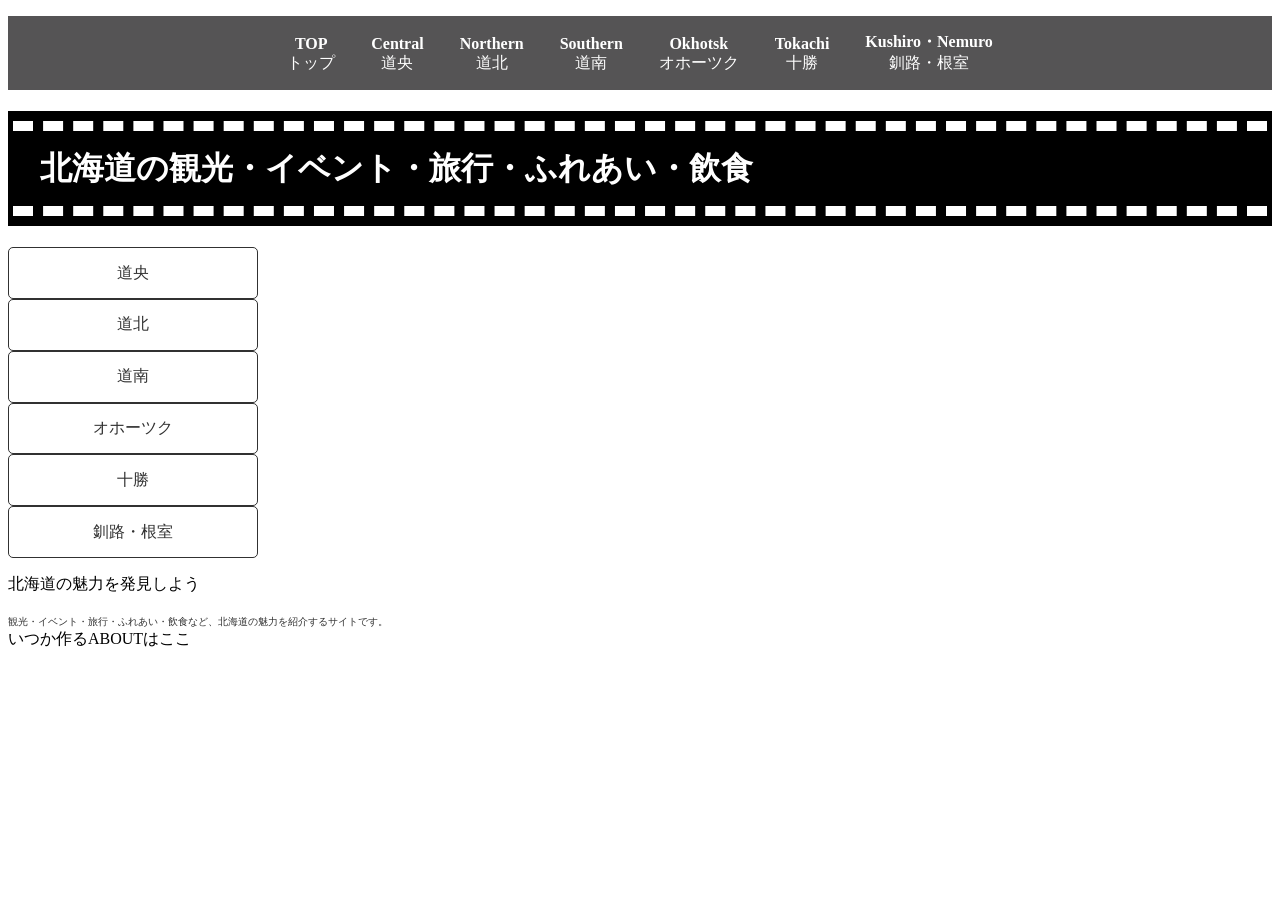
==== index(event).html @ 399d8b09 "first commit" ====
<!DOCTYPE html>
<html lang="ja">
<link rel="stylesheet" href="index.css">


<nav>                    <!-- グローバルナビゲーション -->
    <ul class="gnav-navi-1">
    <li><a href="http://127.0.0.1:5500/index(master).html">TOP<br>トップ</a></li>
    <li><a href="#">Central<br>道央</a></li>
    <li><a href="#">Northern<br>道北</a></li>
    <li><a href="#">Southern<br>道南</a></li>
    <li><a href="#">Okhotsk<br>オホーツク</a></li>
    <li><a href="#">Tokachi<br>十勝</a></li>
    <li><a href="#">Kushiro・Nemuro<br>釧路・根室</a></li>
    </ul>
</nav>


<head>
    <meta charset="UTF-8">
    <meta name="viewport" content="width=device-width, initial-scale=1.0">

    <title>北海道の観光・イベント・旅行</title>

    <link rel="stylesheet" href="css/style.css">
</head>

<body>

    <div class="content">

        <header>

            <div class="category">

                <div class="menu">
                    <h1><a href="http://127.0.0.1:5500/index(master).html" style="color: inherit; text-decoration: none;">北海道の観光・イベント・旅行・ふれあい・飲食</a></h1>
                </div>

                <div class="menu">
                    <p7><a href="移動先のURL" style="color: inherit; text-decoration: none;">道央</a></p7>
                </div>

                <div class="menu">
                    <p8><a href="移動先のURL" style="color: inherit; text-decoration: none;">道北</a></p8>
                </div>

                <div class="menu">
                    <p9><a href="移動先のURL" style="color: inherit; text-decoration: none;">道南</a></p9>
                </div>

                <div class="menu">
                    <p10><a href="移動先のURL" style="color: inherit; text-decoration: none;">オホーツク</a></p10>
                </div>

                <div class="menu">
                    <p11><a href="移動先のURL" style="color: inherit; text-decoration: none;">十勝</a></p11>
                </div>

                <div class="menu">
                    <p12><a href="移動先のURL" style="color: inherit; text-decoration: none;">釧路・根室</a></p12>
                </div>

            </div>

        </header>

        <section class="hero">

<div class="heroText">
                <p>北海道の魅力を発見しよう</p>

                <p1>観光・イベント・旅行・ふれあい・飲食など、北海道の魅力を紹介するサイトです。</p1>
            </div>

        </section>

        <div class="aboutLink">
            いつか作るABOUTはここ
        </div>

    </div>

</body>
---- index.css ----
@charset "UTF-8";


*{box-sizing: border-box;}     /* グローバルナビゲーション */

ul.gnav-navi-1{
background: #555455;
padding: 0;
text-align: center;
}
ul.gnav-navi-1 li{
display: inline-block;
}


ul.gnav-navi-1 li a{
display: block;
padding: 1em;
color: #fff;
text-decoration: none;
}
ul.gnav-navi-1 a::first-line{
font-size: 16px;
font-weight: bold;
}


ul.gnav-navi-1 li:hover{
background: #2e2e2e;
}


body {
  /* 背景画像のパス */
    background-image: url('画像名.jpg');
  /* 画像を固定する */
    background-attachment: fixed;
  /* 画像の繰り返しを防ぐ */
    background-repeat: no-repeat;
  /* 画像を画面の中央に配置 */
    background-position: center center;
  /* 画面全体に画像を覆うように表示 */
    background-size: cover;
}


/* スライダー全体のスタイル */
.slider-container {
    position: relative;
    width: 80%;
    overflow: hidden;
}
/* 各スライド画像のスタイル */
.slideimg {
    position: absolute;
    top: 0;
    left: 0;
    width: 80%;
    opacity: 0;
    animation: fadeInOut 6s infinite;
    transition: opacity 1.5s ease-in-out;
}
/* 最初の画像だけ親要素の高さを確保させる */
.slideimg:nth-child(1) {
    position: relative;
    animation-delay: 0s;
}
/* 2枚目の画像のアニメーション遅延 */
.slideimg:nth-child(2) {
    animation-delay: 3s;
}
/* 3枚目の画像のアニメーション遅延 */
.slideimg:nth-child(3) {
    animation-delay: 6s;
}
/* フェードイン・アウトのアニメーション */
@keyframes fadeInOut {
    0%   { opacity: 0; }
    50%  { opacity: 1; }
    100% { opacity: 0; }
}
/* 画像の表示調整 */
.slideimg img {
    width: 100%;
    height: auto;
    object-fit: cover;
    display: block;
}


h1{
    display: flex;
    align-items: center;
    position: relative;
    padding: 1.1em 1.4em 1.1em 1em;
    background-color: #000000;
    color: #fff;
}

h1::before {
    position: absolute;
    left: 5px;
    width: calc(100% - 10px);
    height: 65%;
    border-top: 10px dashed #fff;
    border-bottom: 10px dashed #fff;
    content: '';
}


p1 {
    color : #313131;
    font-size : 10px;
}


p2 {
    display: flex;
    justify-content: center;
    align-items: center;
    position: relative;
    width: 250px;
    margin:0 auto 0 0 !important;
    padding: .9em 2em;
    overflow: hidden;
    border: 1px solid #313131;
    border-radius: 5px;
    background-color: #fff;
    color: #313131;
    font-size: 1em;
}

p2:hover {
    background-color: transparent;
    color: #fff;
}

p2::before {
    position: absolute;
    z-index: -1;
    transform: rotate(-30deg);
    width: 100%;
    height: 0;
    border-radius: 5px;
    background-color: #313131;
    content: '';
    transition: height .3s ease;
}

p2:hover::before {
    height: 350%;
}


p3 {
    display: flex;
    justify-content: center;
    align-items: center;
    position: relative;
    width: 250px;
    margin:0 auto 0 0 !important; /* 図形自体を左寄せ */
    padding: .9em 2em;
    overflow: hidden;
    border: 1px solid #313131;
    border-radius: 5px;
    background-color: #fff;
    color: #313131;
    font-size: 1em;
}

p3:hover {
    background-color: transparent;
    color: #fff;
}

p3::before {
    position: absolute;
    z-index: -1;
    transform: rotate(-30deg);
    width: 100%;
    height: 0;
    border-radius: 5px;
    background-color: #313131;
    content: '';
    transition: height .3s ease;
}

p3:hover::before {
    height: 350%;
}


p4 {
    display: flex;
    justify-content: center;
    align-items: center;
    position: relative;
    width: 250px;
    margin:0 auto 0 0 !important; /* 図形自体を左寄せ */
    padding: .9em 2em;
    overflow: hidden;
    border: 1px solid #313131;
    border-radius: 5px;
    background-color: #fff;
    color: #313131;
    font-size: 1em;
}

p4:hover {
    background-color: transparent;
    color: #fff;
}

p4::before {
    position: absolute;
    z-index: -1;
    transform: rotate(-30deg);
    width: 100%;
    height: 0;
    border-radius: 5px;
    background-color: #313131;
    content: '';
    transition: height .3s ease;
}

p4:hover::before {
    height: 350%;
}


p5 {
    display: flex;
    justify-content: center;
    align-items: center;
    position: relative;
    width: 250px;
    margin:0 auto 0 0 !important; /* 図形自体を左寄せ */
    padding: .9em 2em;
    overflow: hidden;
    border: 1px solid #313131;
    border-radius: 5px;
    background-color: #fff;
    color: #313131;
    font-size: 1em;
}

p5:hover {
    background-color: transparent;
    color: #fff;
}

p5::before {
    position: absolute;
    z-index: -1;
    transform: rotate(-30deg);
    width: 100%;
    height: 0;
    border-radius: 5px;
    background-color: #313131;
    content: '';
    transition: height .3s ease;
}

p5:hover::before {
    height: 350%;
}


p6 {
    display: flex;
    justify-content: center;
    align-items: center;
    position: relative;
    width: 250px;
    margin:0 auto 0 0 !important; /* 図形自体を左寄せ */
    padding: .9em 2em;
    overflow: hidden;
    border: 1px solid #313131;
    border-radius: 5px;
    background-color: #fff;
    color: #313131;
    font-size: 1em;
}

p6:hover {
    background-color: transparent;
    color: #fff;
}

p6::before {
    position: absolute;
    z-index: -1;
    transform: rotate(-30deg);
    width: 100%;
    height: 0;
    border-radius: 5px;
    background-color: #313131;
    content: '';
    transition: height .3s ease;
}

p6:hover::before {
    height: 350%;
}


p7 {
    display: flex;
    justify-content: center;
    align-items: center;
    position: relative;
    width: 250px;
    margin:0 auto 0 0 !important; /* 図形自体を左寄せ */
    padding: .9em 2em;
    overflow: hidden;
    border: 1px solid #313131;
    border-radius: 5px;
    background-color: #fff;
    color: #313131;
    font-size: 1em;
}

p7:hover {
    background-color: transparent;
    color: #fff;
}

p7::before {
    position: absolute;
    z-index: -1;
    transform: rotate(-30deg);
    width: 100%;
    height: 0;
    border-radius: 5px;
    background-color: #313131;
    content: '';
    transition: height .3s ease;
}

p7:hover::before {
    height: 350%;
}


p8 {
    display: flex;
    justify-content: center;
    align-items: center;
    position: relative;
    width: 250px;
    margin:0 auto 0 0 !important; /* 図形自体を左寄せ */
    padding: .9em 2em;
    overflow: hidden;
    border: 1px solid #313131;
    border-radius: 5px;
    background-color: #fff;
    color: #313131;
    font-size: 1em;
}

p8:hover {
    background-color: transparent;
    color: #fff;
}

p8::before {
    position: absolute;
    z-index: -1;
    transform: rotate(-30deg);
    width: 100%;
    height: 0;
    border-radius: 5px;
    background-color: #313131;
    content: '';
    transition: height .3s ease;
}

p8:hover::before {
    height: 350%;
}


p9 {
    display: flex;
    justify-content: center;
    align-items: center;
    position: relative;
    width: 250px;
    margin:0 auto 0 0 !important; /* 図形自体を左寄せ */
    padding: .9em 2em;
    overflow: hidden;
    border: 1px solid #313131;
    border-radius: 5px;
    background-color: #fff;
    color: #313131;
    font-size: 1em;
}

p9:hover {
    background-color: transparent;
    color: #fff;
}

p9::before {
    position: absolute;
    z-index: -1;
    transform: rotate(-30deg);
    width: 100%;
    height: 0;
    border-radius: 5px;
    background-color: #313131;
    content: '';
    transition: height .3s ease;
}

p9:hover::before {
    height: 350%;
}


p10 {
    display: flex;
    justify-content: center;
    align-items: center;
    position: relative;
    width: 250px;
    margin:0 auto 0 0 !important; /* 図形自体を左寄せ */
    padding: .9em 2em;
    overflow: hidden;
    border: 1px solid #313131;
    border-radius: 5px;
    background-color: #fff;
    color: #313131;
    font-size: 1em;
}

p10:hover {
    background-color: transparent;
    color: #fff;
}

p10::before {
    position: absolute;
    z-index: -1;
    transform: rotate(-30deg);
    width: 100%;
    height: 0;
    border-radius: 5px;
    background-color: #313131;
    content: '';
    transition: height .3s ease;
}

p10:hover::before {
    height: 350%;
}


p11 {
    display: flex;
    justify-content: center;
    align-items: center;
    position: relative;
    width: 250px;
    margin:0 auto 0 0 !important; /* 図形自体を左寄せ */
    padding: .9em 2em;
    overflow: hidden;
    border: 1px solid #313131;
    border-radius: 5px;
    background-color: #fff;
    color: #313131;
    font-size: 1em;
}

p11:hover {
    background-color: transparent;
    color: #fff;
}

p11::before {
    position: absolute;
    z-index: -1;
    transform: rotate(-30deg);
    width: 100%;
    height: 0;
    border-radius: 5px;
    background-color: #313131;
    content: '';
    transition: height .3s ease;
}

p11:hover::before {
    height: 350%;
}


p12 {
    display: flex;
    justify-content: center;
    align-items: center;
    position: relative;
    width: 250px;
    margin:0 auto 0 0 !important; /* 図形自体を左寄せ */
    padding: .9em 2em;
    overflow: hidden;
    border: 1px solid #313131;
    border-radius: 5px;
    background-color: #fff;
    color: #313131;
    font-size: 1em;
}

p12:hover {
    background-color: transparent;
    color: #fff;
}

p12::before {
    position: absolute;
    z-index: -1;
    transform: rotate(-30deg);
    width: 100%;
    height: 0;
    border-radius: 5px;
    background-color: #313131;
    content: '';
    transition: height .3s ease;
}

p12:hover::before {
    height: 350%;
}
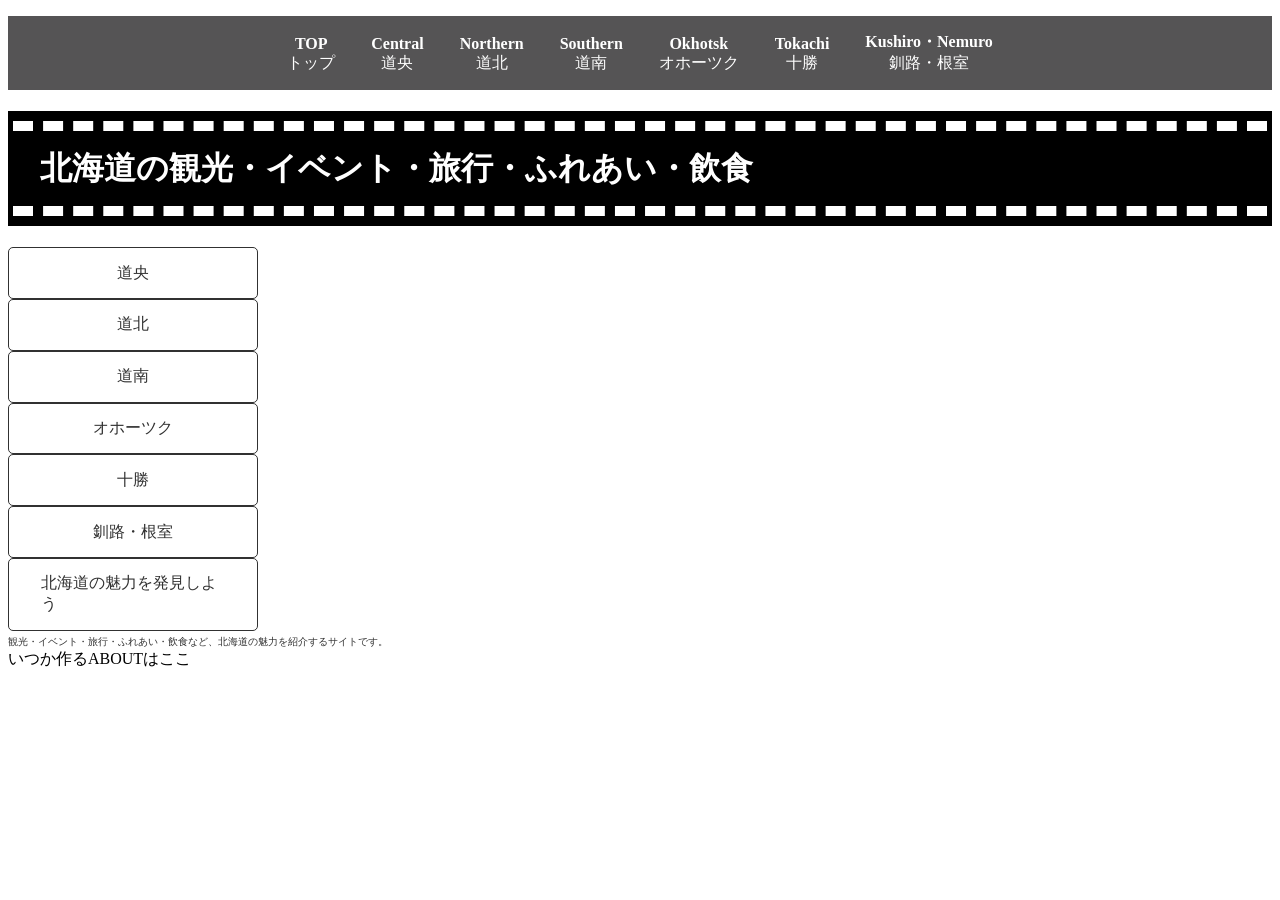
==== commit d1214eb2: "変更" ====
--- a/index(event).html
+++ b/index(event).html
@@ -5,7 +5,7 @@
 
 <nav>                    <!-- グローバルナビゲーション -->
     <ul class="gnav-navi-1">
-    <li><a href="http://127.0.0.1:5500/index(master).html">TOP<br>トップ</a></li>
+    <li><a href="index(master).html">TOP<br>トップ</a></li>
     <li><a href="#">Central<br>道央</a></li>
     <li><a href="#">Northern<br>道北</a></li>
     <li><a href="#">Southern<br>道南</a></li>
@@ -34,31 +34,31 @@
             <div class="category">
 
                 <div class="menu">
-                    <h1><a href="http://127.0.0.1:5500/index(master).html" style="color: inherit; text-decoration: none;">北海道の観光・イベント・旅行・ふれあい・飲食</a></h1>
+                    <h1><a href="index(master).html" style="color: inherit; text-decoration: none;">北海道の観光・イベント・旅行・ふれあい・飲食</a></h1>
                 </div>
 
                 <div class="menu">
-                    <p7><a href="移動先のURL" style="color: inherit; text-decoration: none;">道央</a></p7>
+                    <p7><a href="index(central).html" style="color: inherit; text-decoration: none;">道央</a></p7>
                 </div>
 
                 <div class="menu">
-                    <p8><a href="移動先のURL" style="color: inherit; text-decoration: none;">道北</a></p8>
+                    <p8><a href="index(northern).html" style="color: inherit; text-decoration: none;">道北</a></p8>
                 </div>
 
                 <div class="menu">
-                    <p9><a href="移動先のURL" style="color: inherit; text-decoration: none;">道南</a></p9>
+                    <p9><a href="index(southern).html" style="color: inherit; text-decoration: none;">道南</a></p9>
                 </div>
 
                 <div class="menu">
-                    <p10><a href="移動先のURL" style="color: inherit; text-decoration: none;">オホーツク</a></p10>
+                    <p10><a href="index(okhotsk).html" style="color: inherit; text-decoration: none;">オホーツク</a></p10>
                 </div>
 
                 <div class="menu">
-                    <p11><a href="移動先のURL" style="color: inherit; text-decoration: none;">十勝</a></p11>
+                    <p11><a href="index(tokachi).html" style="color: inherit; text-decoration: none;">十勝</a></p11>
                 </div>
 
                 <div class="menu">
-                    <p12><a href="移動先のURL" style="color: inherit; text-decoration: none;">釧路・根室</a></p12>
+                    <p12><a href="index(kushiro-nemuro).html" style="color: inherit; text-decoration: none;">釧路・根室</a></p12>
                 </div>
 
             </div>
--- a/index.css
+++ b/index.css
@@ -114,7 +114,7 @@
 }
 
 
-p2 {
+p {
     display: flex;
     justify-content: center;
     align-items: center;
@@ -130,176 +130,24 @@
     font-size: 1em;
 }
 
-p2:hover {
-    background-color: transparent;
-    color: #fff;
-}
-
-p2::before {
-    position: absolute;
-    z-index: -1;
-    transform: rotate(-30deg);
-    width: 100%;
-    height: 0;
-    border-radius: 5px;
-    background-color: #313131;
-    content: '';
-    transition: height .3s ease;
-}
-
-p2:hover::before {
-    height: 350%;
-}
-
-
-p3 {
-    display: flex;
-    justify-content: center;
-    align-items: center;
-    position: relative;
-    width: 250px;
-    margin:0 auto 0 0 !important; /* 図形自体を左寄せ */
-    padding: .9em 2em;
-    overflow: hidden;
-    border: 1px solid #313131;
-    border-radius: 5px;
-    background-color: #fff;
-    color: #313131;
-    font-size: 1em;
-}
-
-p3:hover {
-    background-color: transparent;
-    color: #fff;
-}
-
-p3::before {
-    position: absolute;
-    z-index: -1;
-    transform: rotate(-30deg);
-    width: 100%;
-    height: 0;
-    border-radius: 5px;
-    background-color: #313131;
-    content: '';
-    transition: height .3s ease;
-}
-
-p3:hover::before {
-    height: 350%;
-}
-
-
-p4 {
-    display: flex;
-    justify-content: center;
-    align-items: center;
-    position: relative;
-    width: 250px;
-    margin:0 auto 0 0 !important; /* 図形自体を左寄せ */
-    padding: .9em 2em;
-    overflow: hidden;
-    border: 1px solid #313131;
-    border-radius: 5px;
-    background-color: #fff;
-    color: #313131;
-    font-size: 1em;
-}
-
-p4:hover {
-    background-color: transparent;
-    color: #fff;
-}
-
-p4::before {
-    position: absolute;
-    z-index: -1;
-    transform: rotate(-30deg);
-    width: 100%;
-    height: 0;
-    border-radius: 5px;
-    background-color: #313131;
-    content: '';
-    transition: height .3s ease;
-}
-
-p4:hover::before {
-    height: 350%;
-}
-
-
-p5 {
-    display: flex;
-    justify-content: center;
-    align-items: center;
-    position: relative;
-    width: 250px;
-    margin:0 auto 0 0 !important; /* 図形自体を左寄せ */
-    padding: .9em 2em;
-    overflow: hidden;
-    border: 1px solid #313131;
-    border-radius: 5px;
-    background-color: #fff;
-    color: #313131;
-    font-size: 1em;
-}
-
-p5:hover {
-    background-color: transparent;
-    color: #fff;
-}
-
-p5::before {
-    position: absolute;
-    z-index: -1;
-    transform: rotate(-30deg);
-    width: 100%;
-    height: 0;
-    border-radius: 5px;
-    background-color: #313131;
-    content: '';
-    transition: height .3s ease;
-}
-
-p5:hover::before {
-    height: 350%;
-}
-
-
-p6 {
-    display: flex;
-    justify-content: center;
-    align-items: center;
-    position: relative;
-    width: 250px;
-    margin:0 auto 0 0 !important; /* 図形自体を左寄せ */
-    padding: .9em 2em;
-    overflow: hidden;
-    border: 1px solid #313131;
-    border-radius: 5px;
-    background-color: #fff;
-    color: #313131;
-    font-size: 1em;
-}
-
-p6:hover {
-    background-color: transparent;
-    color: #fff;
-}
-
-p6::before {
-    position: absolute;
-    z-index: -1;
-    transform: rotate(-30deg);
-    width: 100%;
-    height: 0;
-    border-radius: 5px;
-    background-color: #313131;
-    content: '';
-    transition: height .3s ease;
-}
-
-p6:hover::before {
+p:hover {
+    background-color: transparent;
+    color: #fff;
+}
+
+p::before {
+    position: absolute;
+    z-index: -1;
+    transform: rotate(-30deg);
+    width: 100%;
+    height: 0;
+    border-radius: 5px;
+    background-color: #313131;
+    content: '';
+    transition: height .3s ease;
+}
+
+p:hover::before {
     height: 350%;
 }
 
